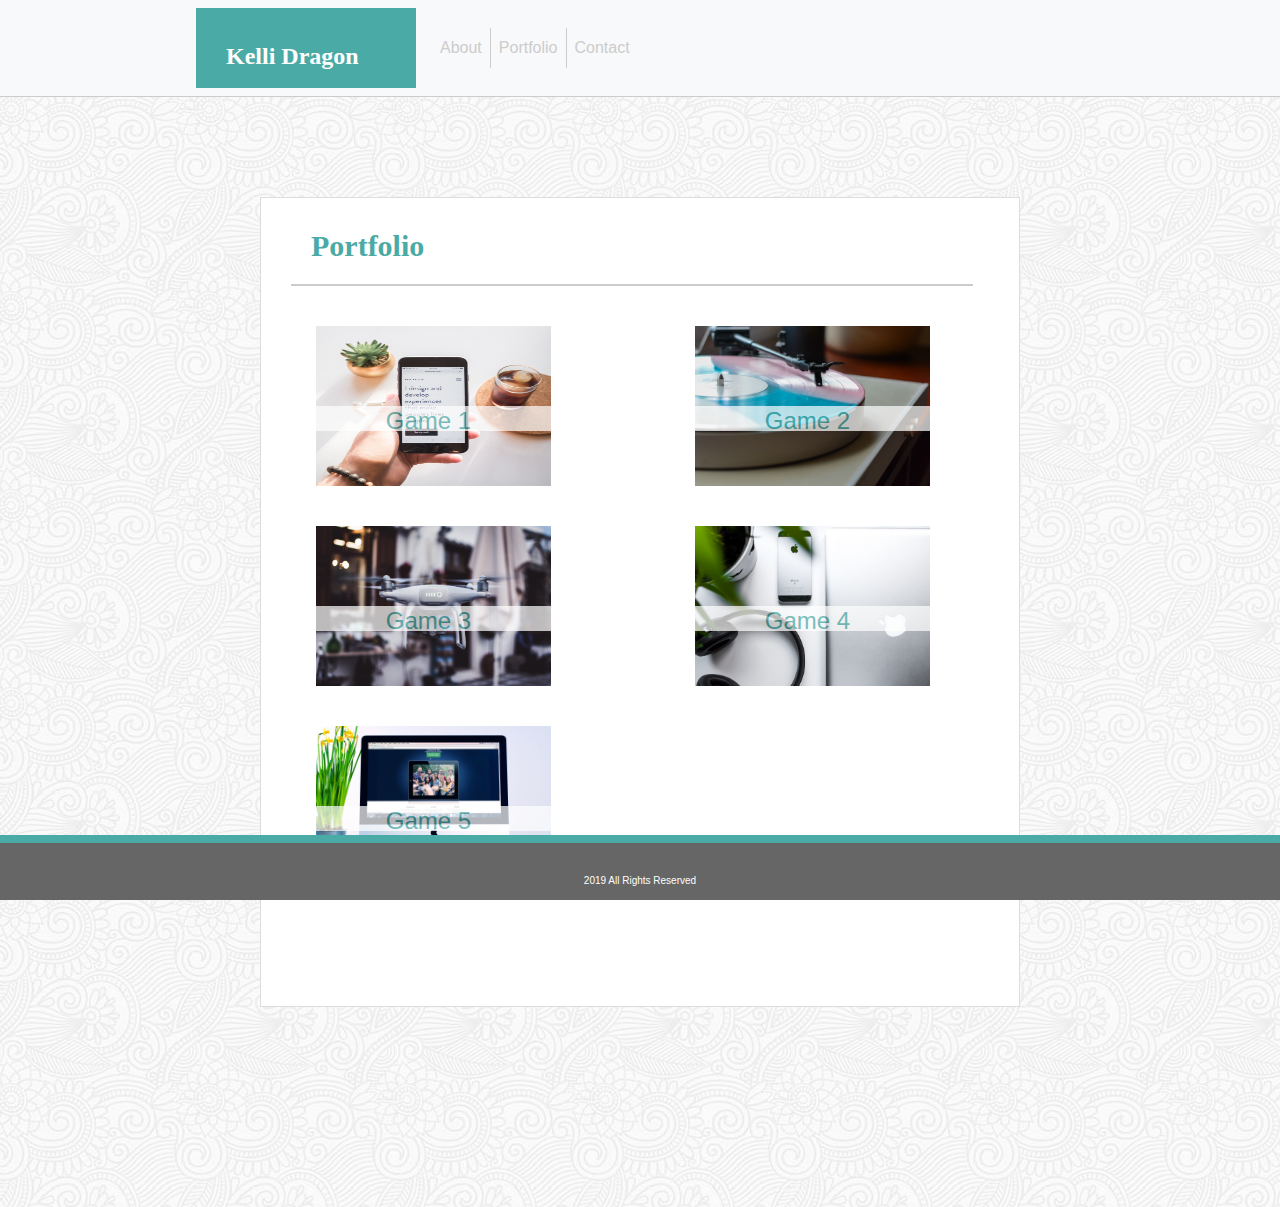
==== portfolio.html @ b0b3579d "first edits" ====
<!DOCTYPE html>
<html>
<head>
    <meta charset="utf-8">
    <meta http-equiv="X-UA-Compatible" content="IE=edge">
    <title>Portfolio</title>
    <meta name="viewport" content="width=device-width, initial-scale=1">
    <script src="main.js"></script>
    <link rel="stylesheet" href="https://stackpath.bootstrapcdn.com/bootstrap/4.3.1/css/bootstrap.min.css" integrity="sha384-ggOyR0iXCbMQv3Xipma34MD+dH/1fQ784/j6cY/iJTQUOhcWr7x9JvoRxT2MZw1T" crossorigin="anonymous">
    <link rel="stylesheet" type="text/css" media="screen" href="assets/css/style.css">
    <link rel="shortcut icon" type="image/png" href="assets/images/favicon.png">
</head>
<body background="assets/images/background.png">
  <header>
    <div class="navbarRight"></div>
    <nav class="navbar navbar-expand-lg navbar-light bg-light">
            <a class="navbar-brand" href="index2.html">Kelli Dragon</a>
            <button class="navbar-toggler" type="button" data-toggle="collapse" data-target="#navbarNavAltMarkup" aria-controls="navbarNavAltMarkup" aria-expanded="false" aria-label="Toggle navigation">
                <span class="navbar-toggler-icon"></span>
            </button>
            <div class="collapse navbar-collapse" id="navbarNavAltMarkup">
                <div class="navbar-nav">
                <a class="nav-item nav-link active" href="index2.html">About<span class="sr-only">(current)</span></a>
                <a class="nav-item nav-link active" href="portfolio.html">Portfolio</a>
                <a class="nav-item nav-link" href="contact.html">Contact</a>
    </div>
                </div>
            </div>
            </nav>
        </header>
    <div class="container">
        <div class="row header">
            <h3>Portfolio</h3>
        </div>
        <div id="portfolio">
            <div class="row">
                <div class="col-md-6 col-sm-12">
                    <a href="#">
                        <h4> Game 1</h4>
                        <img src="assets/images/game.jpg" class="portfolioImage">
                    </a>
                    </div>
                    <div class="col-md-6 col-sm-12">
                     <a href="#">
                        <h4> Game 2</h4>
                        <img src="assets/images/gamefour.jpg"class="portfolioImage">
                     </a>
                    </div>
                </div>
                <div class="row">
                        <div class="col-md-6 col-sm-12">
                          <a href="#">
                            <h4> Game 3</h4>
                            <img src="assets/images/gamethree.jpg" class="portfolioImage">
                          </a>
                        </div>
                        <div class="col-md-6 col-sm-12">
                          <a href="#">
                            <h4> Game 4</h4>
                            <img src="assets/images/gametwoo.jpg"class="portfolioImage">
                          </a>
                        </div>
                    </div>
                <div class="row">
                        <div class="col-md-12 col-sm-12">
                            <a href="#">
                                <h4> Game 5</h4>
                            </a>
                            <img src="assets/images/hangman.jpg" class="portfolioImage">
                    </div>
                </div>
            </div>
    </div> 


 
   
    <footer class="footer">
            <div>
               <p id="footerText">2019 All Rights Reserved</p>
            </div>
    </footer>
    <script src="https://code.jquery.com/jquery-3.3.1.slim.min.js" integrity="sha384-q8i/X+965DzO0rT7abK41JStQIAqVgRVzpbzo5smXKp4YfRvH+8abtTE1Pi6jizo" crossorigin="anonymous"></script>
    <script src="https://cdnjs.cloudflare.com/ajax/libs/popper.js/1.14.7/umd/popper.min.js" integrity="sha384-UO2eT0CpHqdSJQ6hJty5KVphtPhzWj9WO1clHTMGa3JDZwrnQq4sF86dIHNDz0W1" crossorigin="anonymous"></script>
    <script src="https://stackpath.bootstrapcdn.com/bootstrap/4.3.1/js/bootstrap.min.js" integrity="sha384-JjSmVgyd0p3pXB1rRibZUAYoIIy6OrQ6VrjIEaFf/nJGzIxFDsf4x0xIM+B07jRM" crossorigin="anonymous"></script>
</body>
</html>
---- assets/css/style.css ----
/* All Elements CSS*/

*{
    box-sizing: border-box;
}

html {
    position: relative;
    min-height: 100%;
  }

body {
    margin-bottom: 60px;
  }

/* Nav Bar CSS */


.navbar-light .navbar-nav .nav-link {
    color:#cccccc;
}

.navbar-light .navbar-nav .nav-link:hover{
    color:#4aaaa5;
}

.navbar-light .navbar-nav .nav-link.active{
    text-decoration: none;
    color: #cccccc;
}


.navbar-light .navbar-nav .nav-link.active:hover{
    color:#4aaaa5;

}



.navbar-brand {
    background: #4aaaa5;
    height: 80px;
    width: 220px;
    padding: 30px;
    margin-left: 180px;
    float:left;
    font-weight: bold;
    font-size: 24px;
    overflow: hidden; 
    font-family: Georgia, 'Times New Roman', Times, serif;
    transition-duration: 2s;
    float: left;
}

.active {
      border-right: solid 1px #ccc;
}

.navbar-brand:hover{
    color: #4aaaa5;
    background: #ffffff;
    border: solid 1px #4aaaa5;

}

.navbar-light .navbar-brand{
    color: white;
}

.navbar-light .navbar-brand:hover{
    color:#4aaaa5;
}



header {
    border-bottom: solid 1px #cccccc;

}


/* Conatiner General CSS */


h3{
    color: #4aaaa5;
    font-family: Georgia, 'Times New Roman', Times, serif;
    font-size: 30px;
    font-weight: bold;
    margin-bottom: 20px;
    margin-left: 30px;
    padding: 20px;
    border-bottom: 2px solid #ccc;
    width: 90%;
}

img {
    width: 100%;
    height: auto;
}


p {
    padding-top: 20px;
    font-size: 18px;
    line-height: 35px;
    padding: 20px;
}

.container{
    margin: 100px auto;
    overflow: auto;
    width: 80%;
    max-width: 760px;
    margin-bottom: 200px;
    padding-top:10px;
    color: #777777;
    background: #ffffff;
    border: solid 0.5px #dddddd;
    font-family: Arial, 'Helvetica Neue', Helvetica, sans-serif;
}


.container::after {
    content: "";
    display: block;
    clear: both;
    height: 100px;
}


/* About Me CSS  */


#headshot {
    height: 200px;
    width:300px;
    float: left;
    padding: 20px;
}


/* Portfolio Page  CSS*/

.portfolioImage:hover {
    -webkit-transform: scale(1.5); 
    transform: scale(1.5); 
    z-index: 2;
    position: relative;
    top:-25px;
}

.portfolioImage {
    width:275px;
    height:200px;
    padding: 20px;
    margin-left: 20px;
}

/* this for the text overlay on portfolio images*/
h4 {  
    margin-top: 100px;
    margin-left: 15px;
    background: white ;
    opacity: 0.7;
    color: #4aaaa5;
    padding: 10px;
    width: 275px;
    height: 25px;
    position: absolute;
    text-align: center;
    line-height: 10px;
}

/* Contact Page CSS */

#contactForm {
    padding: 20px;
    margin-top:20px;
}



/* Footer CSS */


#footerText{
    font-family: Arial, 'Helvetica Neue', Helvetica, sans-serif;
    font-size: 10px;
}

.footer{
color: #ffffff;
text-align: center;
position: fixed;
bottom: 0;
width: 100%;
height: 65px;
background-color: #666666;
border-top: 8px solid #4aaaa5;

}


  /* Media Queries  */
  
  @media screen and (max-width: 640px){

    header{
        position: static;
    }

    .navbar-brand{
        width:100%;
        margin-left: 0;
        text-align:center;
    }

    .navbar-light .navbar-toggler {
        margin-left: 150px;
    }
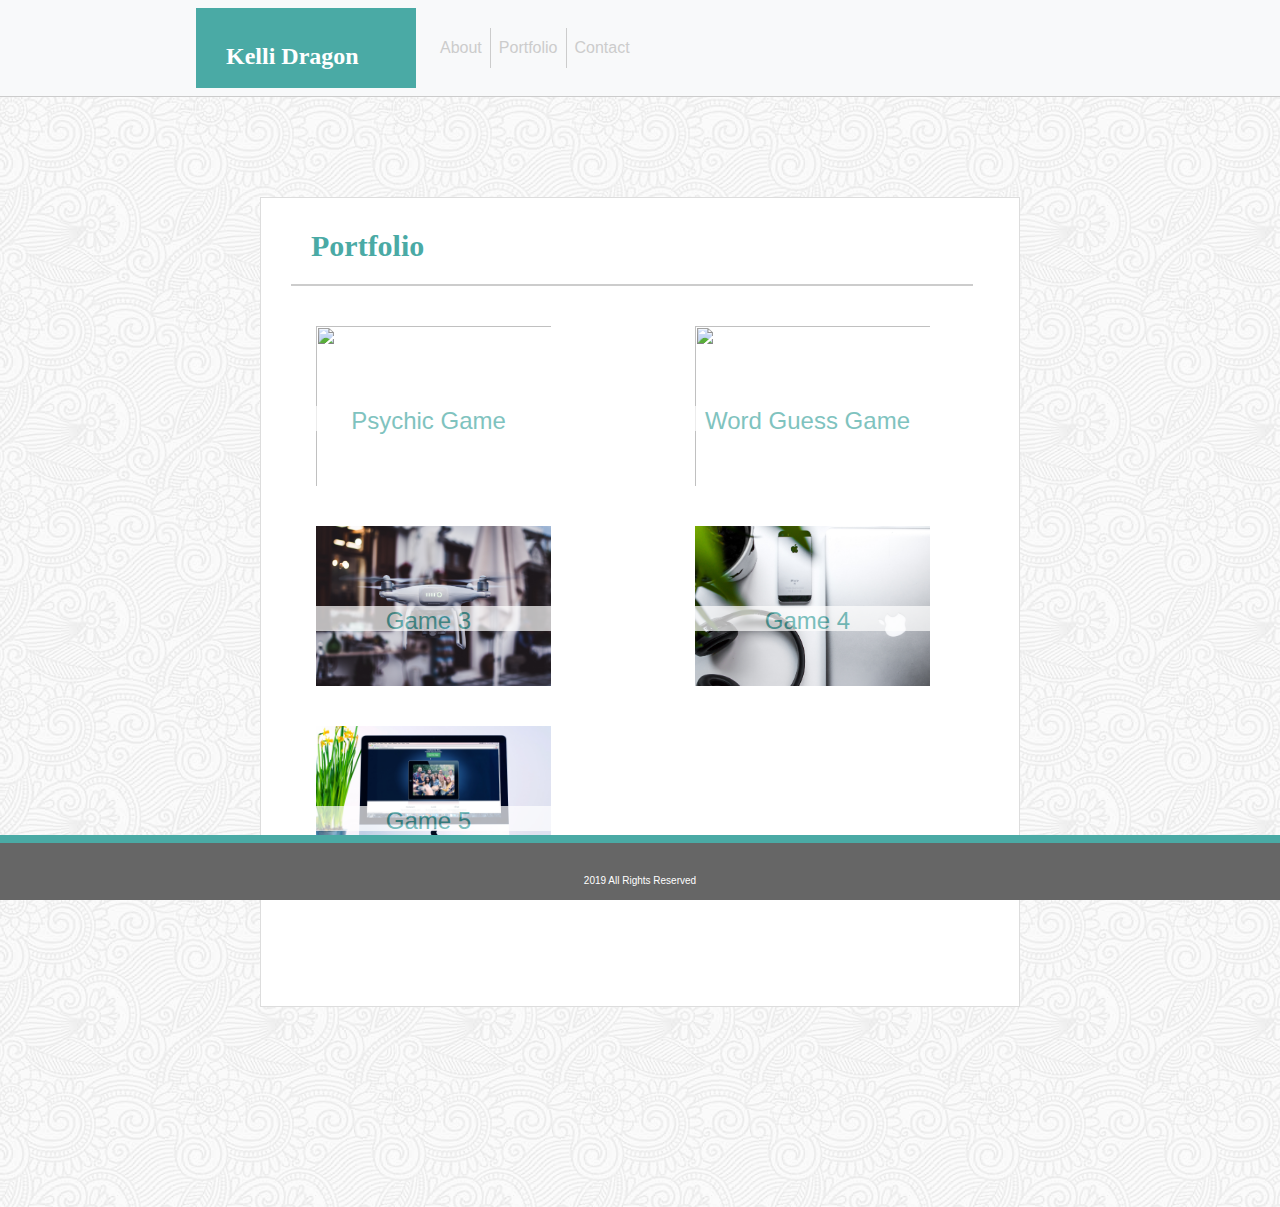
==== commit 64c512c2: "added link to project" ====
--- a/portfolio.html
+++ b/portfolio.html
@@ -14,13 +14,13 @@
   <header>
     <div class="navbarRight"></div>
     <nav class="navbar navbar-expand-lg navbar-light bg-light">
-            <a class="navbar-brand" href="index2.html">Kelli Dragon</a>
+            <a class="navbar-brand" href="index.html">Kelli Dragon</a>
             <button class="navbar-toggler" type="button" data-toggle="collapse" data-target="#navbarNavAltMarkup" aria-controls="navbarNavAltMarkup" aria-expanded="false" aria-label="Toggle navigation">
                 <span class="navbar-toggler-icon"></span>
             </button>
             <div class="collapse navbar-collapse" id="navbarNavAltMarkup">
                 <div class="navbar-nav">
-                <a class="nav-item nav-link active" href="index2.html">About<span class="sr-only">(current)</span></a>
+                <a class="nav-item nav-link active" href="index.html">About<span class="sr-only">(current)</span></a>
                 <a class="nav-item nav-link active" href="portfolio.html">Portfolio</a>
                 <a class="nav-item nav-link" href="contact.html">Contact</a>
     </div>
@@ -35,15 +35,15 @@
         <div id="portfolio">
             <div class="row">
                 <div class="col-md-6 col-sm-12">
-                    <a href="#">
-                        <h4> Game 1</h4>
-                        <img src="assets/images/game.jpg" class="portfolioImage">
+                    <a href="https://kellidragon.github.io/Psychic/">
+                        <h4> Psychic Game</h4>
+                        <img src="assets/images/Psychic-Game.png" class="portfolioImage">
                     </a>
                     </div>
                     <div class="col-md-6 col-sm-12">
-                     <a href="#">
-                        <h4> Game 2</h4>
-                        <img src="assets/images/gamefour.jpg"class="portfolioImage">
+                     <a href="https://kellidragon.github.io/Word-Guess/">
+                        <h4> Word Guess Game </h4>
+                        <img src="assets/images/WordGuess.png"class="portfolioImage">
                      </a>
                     </div>
                 </div>
